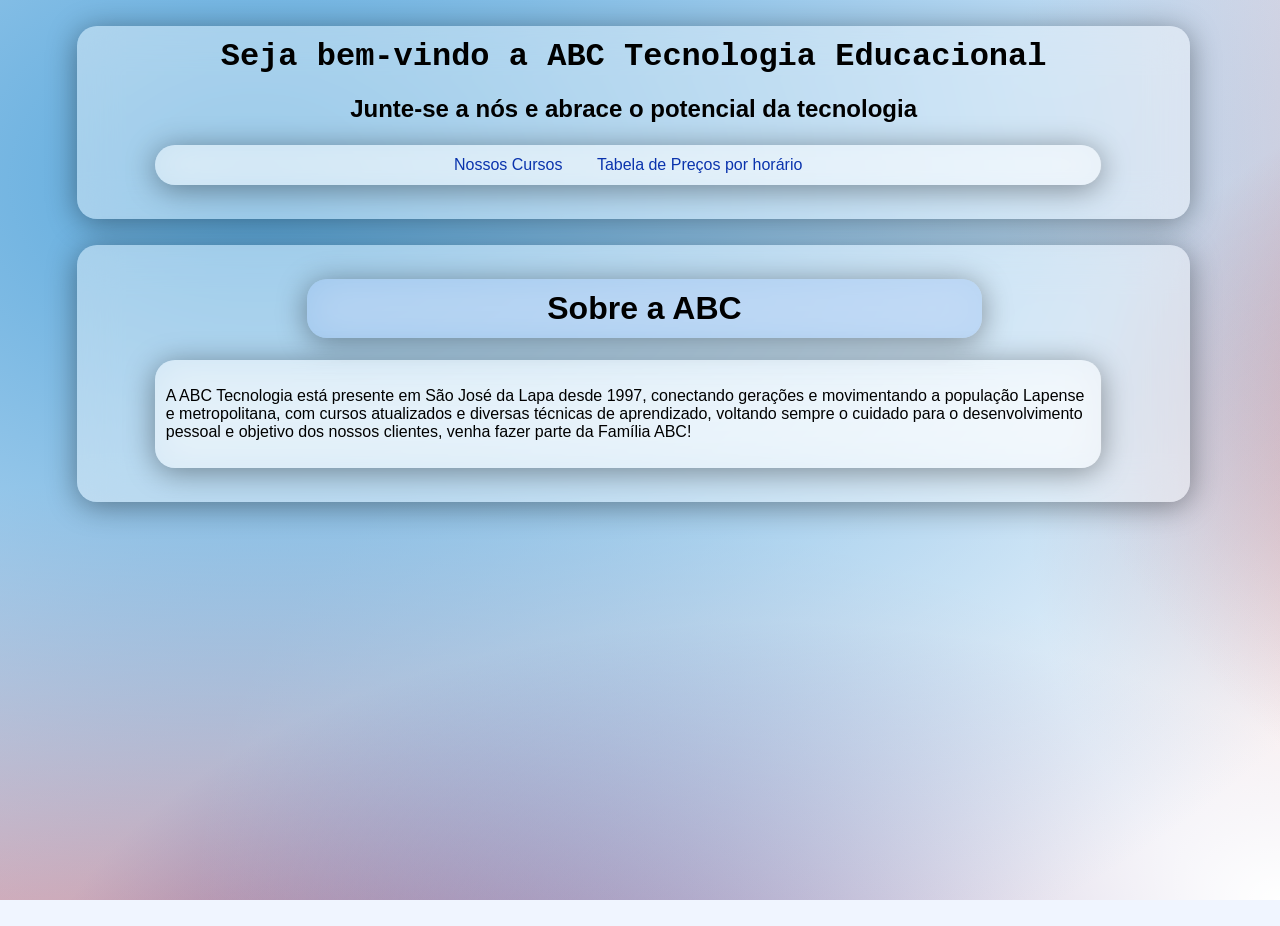
==== index.html @ ab06d0e5 "Add files via upload" ====
<!DOCTYPE html>
<html lang="en">
<head>
    <meta charset="UTF-8">
    <meta name="viewport" content="width=device-width, initial-scale=1.0">
    <title>ABC -Página Inicial</title>
    <link rel="stylesheet" href="style.css">
</head>
<body>
    <header>
        <h1 class="typewriter">Seja bem-vindo a ABC Tecnologia Educacional</h1>
        <h2>Junte-se a nós e abrace o potencial da tecnologia</h2>

        <div class="nav">
            <nav>
                <a href="cursos_basicos.html">Nossos Cursos</a>
                <a href="tabela_preco.html">Tabela de Preços por horário</a>
            </nav>
        </div>
    </header>
    <main>
        <h1 class="titulo hidden-section">Sobre a ABC</h1>
        <section class="conteudo hidden-section">
            <div>
                <p>A ABC Tecnologia está presente em São José da Lapa desde 1997, conectando gerações e movimentando a população Lapense e metropolitana, com cursos atualizados e diversas técnicas de aprendizado, voltando sempre o cuidado para o desenvolvimento pessoal e objetivo dos nossos clientes, venha fazer parte da Família ABC!</p>
            </div>
        </section>
    </main>
</body>
<script src="int.js"></script>
</html>
---- style.css ----
:root {
            /* DEFINIÇÃO DAS VARIÁVEIS DE COR */
            
            /* Tons de Azul */
            --azul-claro: #58a7db;
            --azul-medio: #2f74db;
            --azul-escuro: #0a33ad;
            
            /* Tons de Vermelho */
            --vermelho-suave: #dd7c7c;
            --vermelho-vibrante: #df2b2b;
            --vermelho-profundo: #b60e0e;
            
            /* Branco/Neutro */
            --branco-puro: #ffffff;
            --branco-gelo: #f0f5ff; /* Um branco com leve toque azul */
    
        }
html{
    scroll-behavior: smooth;
}
        body {
            margin: 0;
            padding: 0;
            min-height: 100vh;
            font-family: 'Segoe UI', Tahoma, Geneva, Verdana, sans-serif;
            
            /* CONSTRUÇÃO DO MESH GRADIENT */
            /* Usamos radial-gradient sobrepostos em posições diferentes */
            background-color: var(--branco-gelo); /* Cor de fundo base */
            background-image: 
                radial-gradient(at 10% 10%, var(--azul-claro) 0, transparent 40%),
                radial-gradient(at 90% 10%, var(--vermelho-suave) 0, transparent 40%),
                radial-gradient(at 50% 50%, var(--branco-puro) 0, transparent 60%), /* Ponto de branco central */
                radial-gradient(at 10% 90%, var(--vermelho-vibrante) 0, transparent 50%),
                radial-gradient(at 90% 90%, var(--azul-medio) 0, transparent 50%),
                radial-gradient(at 30% 60%, var(--azul-escuro) 0, transparent 30%), /* Ponto escuro mais sutil */
                radial-gradient(at 70% 30%, var(--vermelho-profundo) 0, transparent 30%); /* Ponto profundo mais sutil */
            background-attachment: fixed;
            background-size: 200% 200%; /* Aumenta o tamanho para animação */
            animation: meshAnimation 20s ease infinite; /* Adiciona movimento */
        }
                /* ANIMAÇÃO DO MESH GRADIENT */
        @keyframes meshAnimation {
            0% { background-position: 0% 50%; }
            50% { background-position: 100% 50%; }
            100% { background-position: 0% 50%; }
        }

header{
    width: 85%;
    padding: 1%;
    border-radius: 20px;
    background: rgba(255, 255, 255, 0.4);
    backdrop-filter: blur(20px) brightness(100%);
    box-shadow: 0 4px 30px rgba(0, 0, 0, 0.4);
    margin: 2% 6%;
    text-align: center;
    
}

.nav{
    width: 85%;
    padding: 1%;
    border-radius: 20px;
    background: rgba(255, 255, 255, 0.4);
    backdrop-filter: blur(20px) brightness(100%);
    box-shadow: 0 4px 30px rgba(0, 0, 0, 0.4);
    margin: 2% 6%;
    display: flex;         /* Ativa o modo flexível */
    align-items: center;   /* Alinha a imagem e o texto verticalmente pelo centro */
    justify-content: center;
    
    
}
.nav a{
    text-decoration: none;
    color:#0a33ad;
    padding: 0 15px; /* Espaçamento horizontal entre os links */
    display: inline-block; /* Garante que o padding funcione bem */
    transition: transform 0.2s ease;
}
.nav a:hover{
    transform: scale(1.025);
    background: rgba(219, 69, 69, 0.4);
    backdrop-filter: blur(20px) brightness(100%);
    box-shadow: 0 4px 30px rgba(0, 0, 0, 0.4);
    border-radius: 20px;
}
main{
    width: 85%;
    padding: 1%;
    border-radius: 20px;
    background: rgba(255, 255, 255, 0.4);
    backdrop-filter: blur(20px) brightness(100%);
    box-shadow: 0 4px 30px rgba(0, 0, 0, 0.4);
    margin: 2% 6%;        
    align-items: center;   /* Alinha a imagem e o texto verticalmente pelo centro */
    justify-content: center;
}
main h1{
    text-align: center;
}
.conteudo{
    width: 85%;
    padding: 1%;
    border-radius: 20px;
    background: rgba(255, 255, 255, 0.4);
    backdrop-filter: blur(20px) brightness(100%);
    box-shadow: 0 4px 30px rgba(0, 0, 0, 0.4);
    margin: 2% 6%;      
    transition: transform 0.2s ease;

    display: flex;         /* Ativa o modo flexível */
    align-items: center;   /* Alinha a imagem e o texto verticalmente pelo centro */
    justify-content: center
}
.conteudo:hover{
    transform:scale(1.025);
}
.conteudo_tb{
    width: 70%;
    padding: 1%;
    border-radius: 20px;
    background: rgba(255, 255, 255, 0.4);
    backdrop-filter: blur(20px) brightness(100%);
    box-shadow: 0 4px 30px rgba(0, 0, 0, 0.4);
    margin: 2% 15%;      
    transition: transform 0.2s ease;

    display: flex;         /* Ativa o modo flexível */
    align-items: center;   /* Alinha a imagem e o texto verticalmente pelo centro */
    justify-content: center
}
.conteudo_tb:hover{
    transform:scale(1.025);
}
.titulo{
    width: 60%;
    padding: 1%;
    border-radius: 20px;
    background: rgba(148, 188, 240, 0.4);
    backdrop-filter: blur(20px) brightness(100%);
    box-shadow: 0 4px 30px rgba(0, 0, 0, 0.4);
    margin: 2% 20%;      

    display: flex;         /* Ativa o modo flexível */
    align-items: center;   /* Alinha a imagem e o texto verticalmente pelo centro */
    justify-content: center
}
.typewriter {
            font-family: monospace;
            font-size: 2rem;
            overflow: hidden; 
            border-right: .15em solid var(--cor-1); /* O cursor */
            white-space: nowrap; 
            margin: 0 auto; 
            animation: 
                typing 3s steps(40, end),
                blink-caret .75s step-end infinite;
        }

        @keyframes typing {
            from { width: 0 }
            to { width: 50% }
        }
.hidden-section{
    opacity: 0;
    filter: blur(8px); /* Um pouco mais de desfoque para suavizar */
    transform: translateY(80px); /* Começa um pouco mais de baixo */
    transition: 
        opacity 1.8s ease-in-out, 
        transform 1.2s cubic-bezier(0.16, 1, 0.3, 1),
        filter 1.5s ease;
}
.show-section{
    opacity: 1;
    filter: blur(0);
    transform: translateY(0);
}
.formacao.hidden-section {
    transition-delay: 0.5s;
}
table{
    padding: 1%;
    margin: 1%;
    border-collapse: collapse;
    border-radius: 15px;
    overflow: hidden;
    border-color: #f0f5ff;
    
}
th{
    text-align: center;
    background-color: #97b2fb; /* Cor cinza claro nas linhas pares */
    color: rgb(246, 250, 254);
}
tr{
    text-align: center;
    background-color: #c7d5fd; /* Cor cinza claro nas linhas pares */
}

tbody tr:nth-child(even) {
  background-color: #97b2fb; /* Cor cinza claro nas linhas pares */
  color: rgb(246, 250, 254);
 -webkit-text-stroke: 0.5px rgb(0, 0, 0); /* Espessura e Cor */
 font-weight: 700;
}
.btn {
    display: inline-block;
  text-decoration: none;
  padding: 1% 2%;
  font-family: sans-serif;
  font-weight: bold;
  color: #444;
  background-color: #cde2fe; /* Mesma cor do fundo */
  border-radius: 50px;
  margin-left: 2%;
  margin-top: 2%;
  margin-bottom: 2%;
  /* O "Pulo do Gato": Sombras duplas */
  box-shadow: 
    20px 10px 10px #7a7d80,   /* Sombra escura */
    -20px -10px 30px #ffffff; /* Sombra clara/brilho */
    
  transition: all 0.3s ease;
}

/* Efeito de "Clique" */
.btn:active {
  box-shadow: 
    inset 6px 6px 12px #bec3c9, 
    inset -6px -6px 12px #ffffff;
  transform: scale(0.98);
}
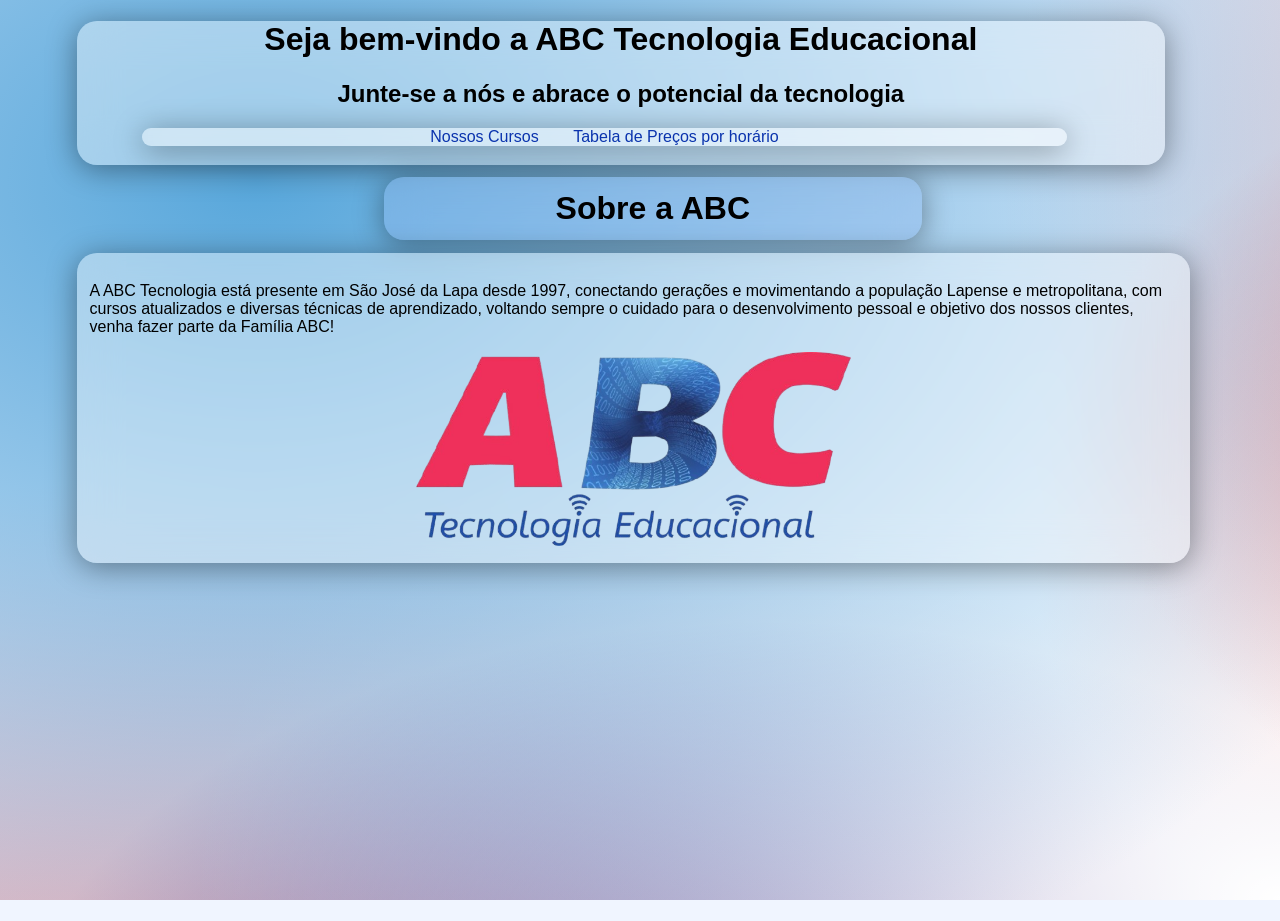
==== commit c30732ec: "Add files via upload" ====
--- a/index.html
+++ b/index.html
@@ -19,13 +19,20 @@
         </div>
     </header>
     <main>
-        <h1 class="titulo hidden-section">Sobre a ABC</h1>
-        <section class="conteudo hidden-section">
+        <h1 class="titulo active">Sobre a ABC</h1>
+        <section class="conteudo active">
             <div>
                 <p>A ABC Tecnologia está presente em São José da Lapa desde 1997, conectando gerações e movimentando a população Lapense e metropolitana, com cursos atualizados e diversas técnicas de aprendizado, voltando sempre o cuidado para o desenvolvimento pessoal e objetivo dos nossos clientes, venha fazer parte da Família ABC!</p>
+                <img src="imagens/abc-logo.png" alt="" id="logo-img">
             </div>
         </section>
     </main>
 </body>
 <script src="int.js"></script>
+<script>
+  if ('serviceWorker' in navigator) {
+    navigator.serviceWorker.register('./sw.js')
+      .then(() => console.log("Service Worker Registrado!"));
+  }
+</script>   
 </html>
--- a/style.css
+++ b/style.css
@@ -8,17 +8,15 @@
             
             /* Tons de Vermelho */
             --vermelho-suave: #dd7c7c;
-            --vermelho-vibrante: #df2b2b;
-            --vermelho-profundo: #b60e0e;
+            --vermelho-vibrante: #ee5858;
+            --vermelho-profundo: #d82222;
             
             /* Branco/Neutro */
             --branco-puro: #ffffff;
             --branco-gelo: #f0f5ff; /* Um branco com leve toque azul */
     
         }
-html{
-    scroll-behavior: smooth;
-}
+
         body {
             margin: 0;
             padding: 0;
@@ -39,6 +37,7 @@
             background-attachment: fixed;
             background-size: 200% 200%; /* Aumenta o tamanho para animação */
             animation: meshAnimation 20s ease infinite; /* Adiciona movimento */
+            overflow: hidden;
         }
                 /* ANIMAÇÃO DO MESH GRADIENT */
         @keyframes meshAnimation {
@@ -49,24 +48,24 @@
 
 header{
     width: 85%;
-    padding: 1%;
-    border-radius: 20px;
-    background: rgba(255, 255, 255, 0.4);
-    backdrop-filter: blur(20px) brightness(100%);
-    box-shadow: 0 4px 30px rgba(0, 0, 0, 0.4);
-    margin: 2% 6%;
+    padding-bottom: 8px;
+    border-radius: 20px;
+    background: rgba(255, 255, 255, 0.4);
+    backdrop-filter: blur(20px) brightness(100%);
+    box-shadow: 0 4px 30px rgba(0, 0, 0, 0.4);
+    margin: 1% 6%;
     text-align: center;
     
 }
 
 .nav{
     width: 85%;
-    padding: 1%;
-    border-radius: 20px;
-    background: rgba(255, 255, 255, 0.4);
-    backdrop-filter: blur(20px) brightness(100%);
-    box-shadow: 0 4px 30px rgba(0, 0, 0, 0.4);
-    margin: 2% 6%;
+    padding: 0;
+    border-radius: 20px;
+    background: rgba(255, 255, 255, 0.4);
+    backdrop-filter: blur(20px) brightness(100%);
+    box-shadow: 0 4px 30px rgba(0, 0, 0, 0.4);
+    margin: 1% 6%;
     display: flex;         /* Ativa o modo flexível */
     align-items: center;   /* Alinha a imagem e o texto verticalmente pelo centro */
     justify-content: center;
@@ -87,17 +86,7 @@
     box-shadow: 0 4px 30px rgba(0, 0, 0, 0.4);
     border-radius: 20px;
 }
-main{
-    width: 85%;
-    padding: 1%;
-    border-radius: 20px;
-    background: rgba(255, 255, 255, 0.4);
-    backdrop-filter: blur(20px) brightness(100%);
-    box-shadow: 0 4px 30px rgba(0, 0, 0, 0.4);
-    margin: 2% 6%;        
-    align-items: center;   /* Alinha a imagem e o texto verticalmente pelo centro */
-    justify-content: center;
-}
+
 main h1{
     text-align: center;
 }
@@ -108,79 +97,87 @@
     background: rgba(255, 255, 255, 0.4);
     backdrop-filter: blur(20px) brightness(100%);
     box-shadow: 0 4px 30px rgba(0, 0, 0, 0.4);
-    margin: 2% 6%;      
+    margin: 1% 6%;      
     transition: transform 0.2s ease;
 
     display: flex;         /* Ativa o modo flexível */
     align-items: center;   /* Alinha a imagem e o texto verticalmente pelo centro */
-    justify-content: center
-}
-.conteudo:hover{
-    transform:scale(1.025);
+    justify-content: center;
+    opacity: 0;
+    position: absolute;
+
+    /* Animação */
+    transform: translateX(100vh);
+    transition: transform 0.7s ease-in-out, opacity 0.7s ease-in-out;
+}
+.conteudo-img{
+    width: 45%;
+    height: 100%;
+    display: flex;
+    align-items: center;
+    justify-content: center;
+    position: relative;
+    z-index: 2;
+}
+
+.active .conteudo-img img{
+    transform: translateX(0);
+    opacity: 1;
+}
+.titulo{
+    width: 40%;
+    padding: 1%;
+    border-radius: 20px;
+    background: rgba(148, 188, 240, 0.4);
+    backdrop-filter: blur(20px) brightness(100%);
+    box-shadow: 0 4px 30px rgba(0, 0, 0, 0.4);
+    margin: 0 30%;      
+
+    display: flex;         /* Ativa o modo flexível */
+    align-items: center;   /* Alinha a imagem e o texto verticalmente pelo centro */
+    justify-content: center;
+    opacity: 0;
+
+}
+.titulo_tb{
+    width: 80%;
+    padding: 1%;
+    border-radius: 20px;
+    background: rgba(148, 188, 240, 0.4);
+    backdrop-filter: blur(20px) brightness(100%);
+    box-shadow: 0 4px 30px rgba(0, 0, 0, 0.4);
+    margin: 1% 10%;      
+
+    display: flex;         /* Ativa o modo flexível */
+    align-items: center;   /* Alinha a imagem e o texto verticalmente pelo centro */
+    justify-content: center;
+
 }
 .conteudo_tb{
-    width: 70%;
-    padding: 1%;
-    border-radius: 20px;
-    background: rgba(255, 255, 255, 0.4);
-    backdrop-filter: blur(20px) brightness(100%);
-    box-shadow: 0 4px 30px rgba(0, 0, 0, 0.4);
-    margin: 2% 15%;      
+    width: 55%;
+    padding: 1%;
+    border-radius: 20px;
+    background: rgba(255, 255, 255, 0.4);
+    backdrop-filter: blur(20px) brightness(100%);
+    box-shadow: 0 4px 30px rgba(0, 0, 0, 0.4);
+    margin: 1% 20%;      
     transition: transform 0.2s ease;
 
     display: flex;         /* Ativa o modo flexível */
     align-items: center;   /* Alinha a imagem e o texto verticalmente pelo centro */
-    justify-content: center
-}
-.conteudo_tb:hover{
-    transform:scale(1.025);
-}
-.titulo{
-    width: 60%;
-    padding: 1%;
-    border-radius: 20px;
-    background: rgba(148, 188, 240, 0.4);
-    backdrop-filter: blur(20px) brightness(100%);
-    box-shadow: 0 4px 30px rgba(0, 0, 0, 0.4);
-    margin: 2% 20%;      
-
-    display: flex;         /* Ativa o modo flexível */
-    align-items: center;   /* Alinha a imagem e o texto verticalmente pelo centro */
-    justify-content: center
-}
-.typewriter {
-            font-family: monospace;
-            font-size: 2rem;
-            overflow: hidden; 
-            border-right: .15em solid var(--cor-1); /* O cursor */
-            white-space: nowrap; 
-            margin: 0 auto; 
-            animation: 
-                typing 3s steps(40, end),
-                blink-caret .75s step-end infinite;
-        }
-
-        @keyframes typing {
-            from { width: 0 }
-            to { width: 50% }
-        }
-.hidden-section{
+    justify-content: center;
     opacity: 0;
-    filter: blur(8px); /* Um pouco mais de desfoque para suavizar */
-    transform: translateY(80px); /* Começa um pouco mais de baixo */
-    transition: 
-        opacity 1.8s ease-in-out, 
-        transform 1.2s cubic-bezier(0.16, 1, 0.3, 1),
-        filter 1.5s ease;
-}
-.show-section{
+    position: absolute;
+
+    /* Animação */
+    transform: translateX(100vh);
+    transition: transform 0.7s ease-in-out, opacity 0.7s ease-in-out;
+}
+.active{
     opacity: 1;
-    filter: blur(0);
-    transform: translateY(0);
-}
-.formacao.hidden-section {
-    transition-delay: 0.5s;
-}
+    transform: translateX(0);
+}
+
 table{
     padding: 1%;
     margin: 1%;
@@ -203,7 +200,6 @@
 tbody tr:nth-child(even) {
   background-color: #97b2fb; /* Cor cinza claro nas linhas pares */
   color: rgb(246, 250, 254);
- -webkit-text-stroke: 0.5px rgb(0, 0, 0); /* Espessura e Cor */
  font-weight: 700;
 }
 .btn {
@@ -233,3 +229,32 @@
     inset -6px -6px 12px #ffffff;
   transform: scale(0.98);
 }
+.arrows{
+    position: absolute;
+    width: 98%;
+    display: flex;
+    justify-content: space-between;
+    top: 50%;
+    left: 50%;
+    transform: translate(-50%, -50%);
+    z-index: 5;
+
+}
+
+.arrows-btn{
+    width: 50px;
+    height: 50px;
+    border-radius: 50%;
+    cursor: pointer;
+    background-color: rgba(43, 110, 225, 0.1);
+    border: 1px solid rgba(0, 0, 182, 0.3);
+}
+
+.arrows-btn:hover{
+    background-color: rgba(67, 49, 156, 0.5);
+    border: 1px solid #fff;
+}
+#logo-img{
+    width: 40%;
+    margin-left: 30%;
+}
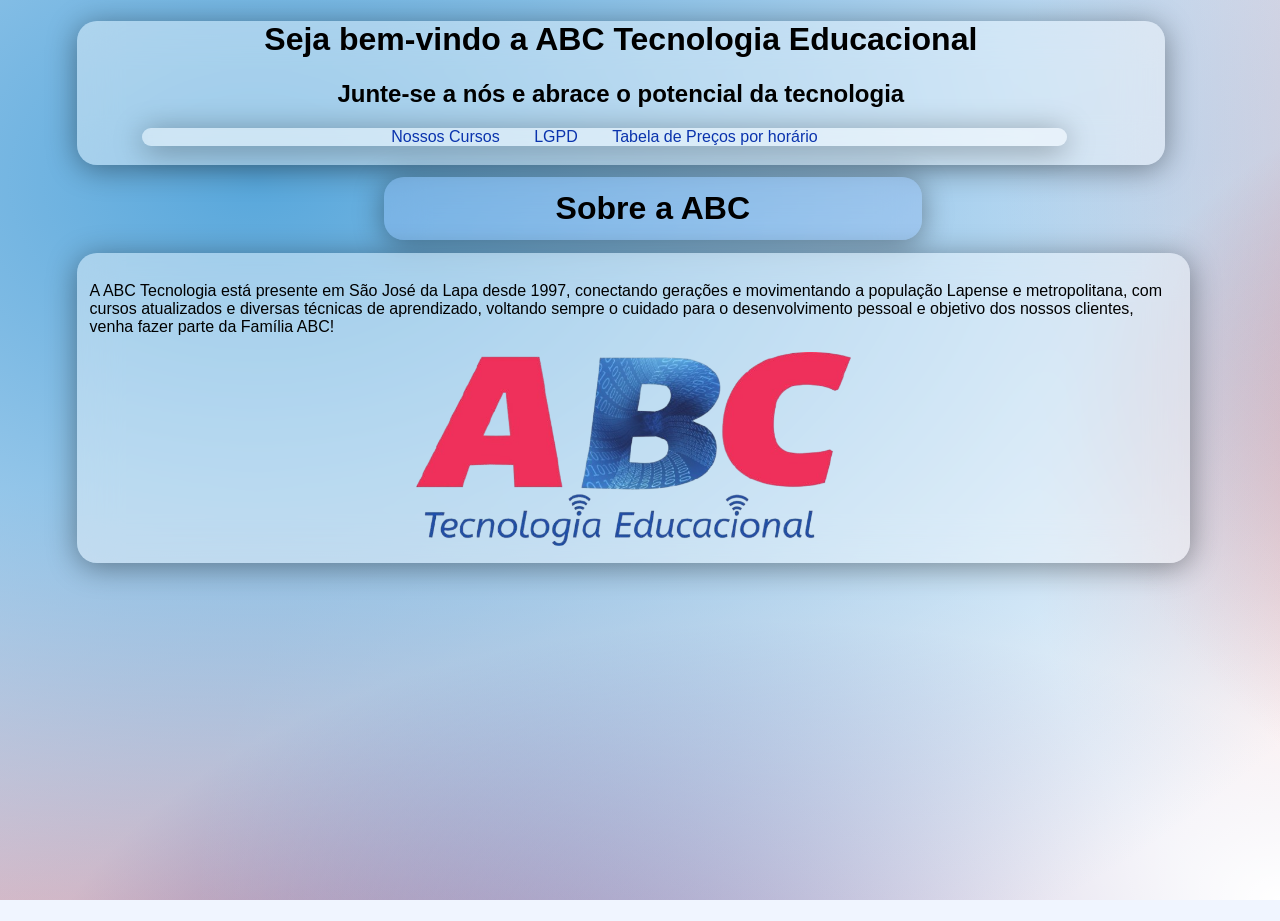
==== commit 1324b181: "Add files via upload" ====
--- a/index.html
+++ b/index.html
@@ -14,6 +14,7 @@
         <div class="nav">
             <nav>
                 <a href="cursos_basicos.html">Nossos Cursos</a>
+                <a href="lgpd.html">LGPD</a>
                 <a href="tabela_preco.html">Tabela de Preços por horário</a>
             </nav>
         </div>
--- a/style.css
+++ b/style.css
@@ -57,7 +57,13 @@
     text-align: center;
     
 }
-
+.marc_cert li{
+    list-style: none;
+}
+.marc_cert li::before{
+    content: "✅";
+    margin-right: 10px;
+}
 .nav{
     width: 85%;
     padding: 0;
